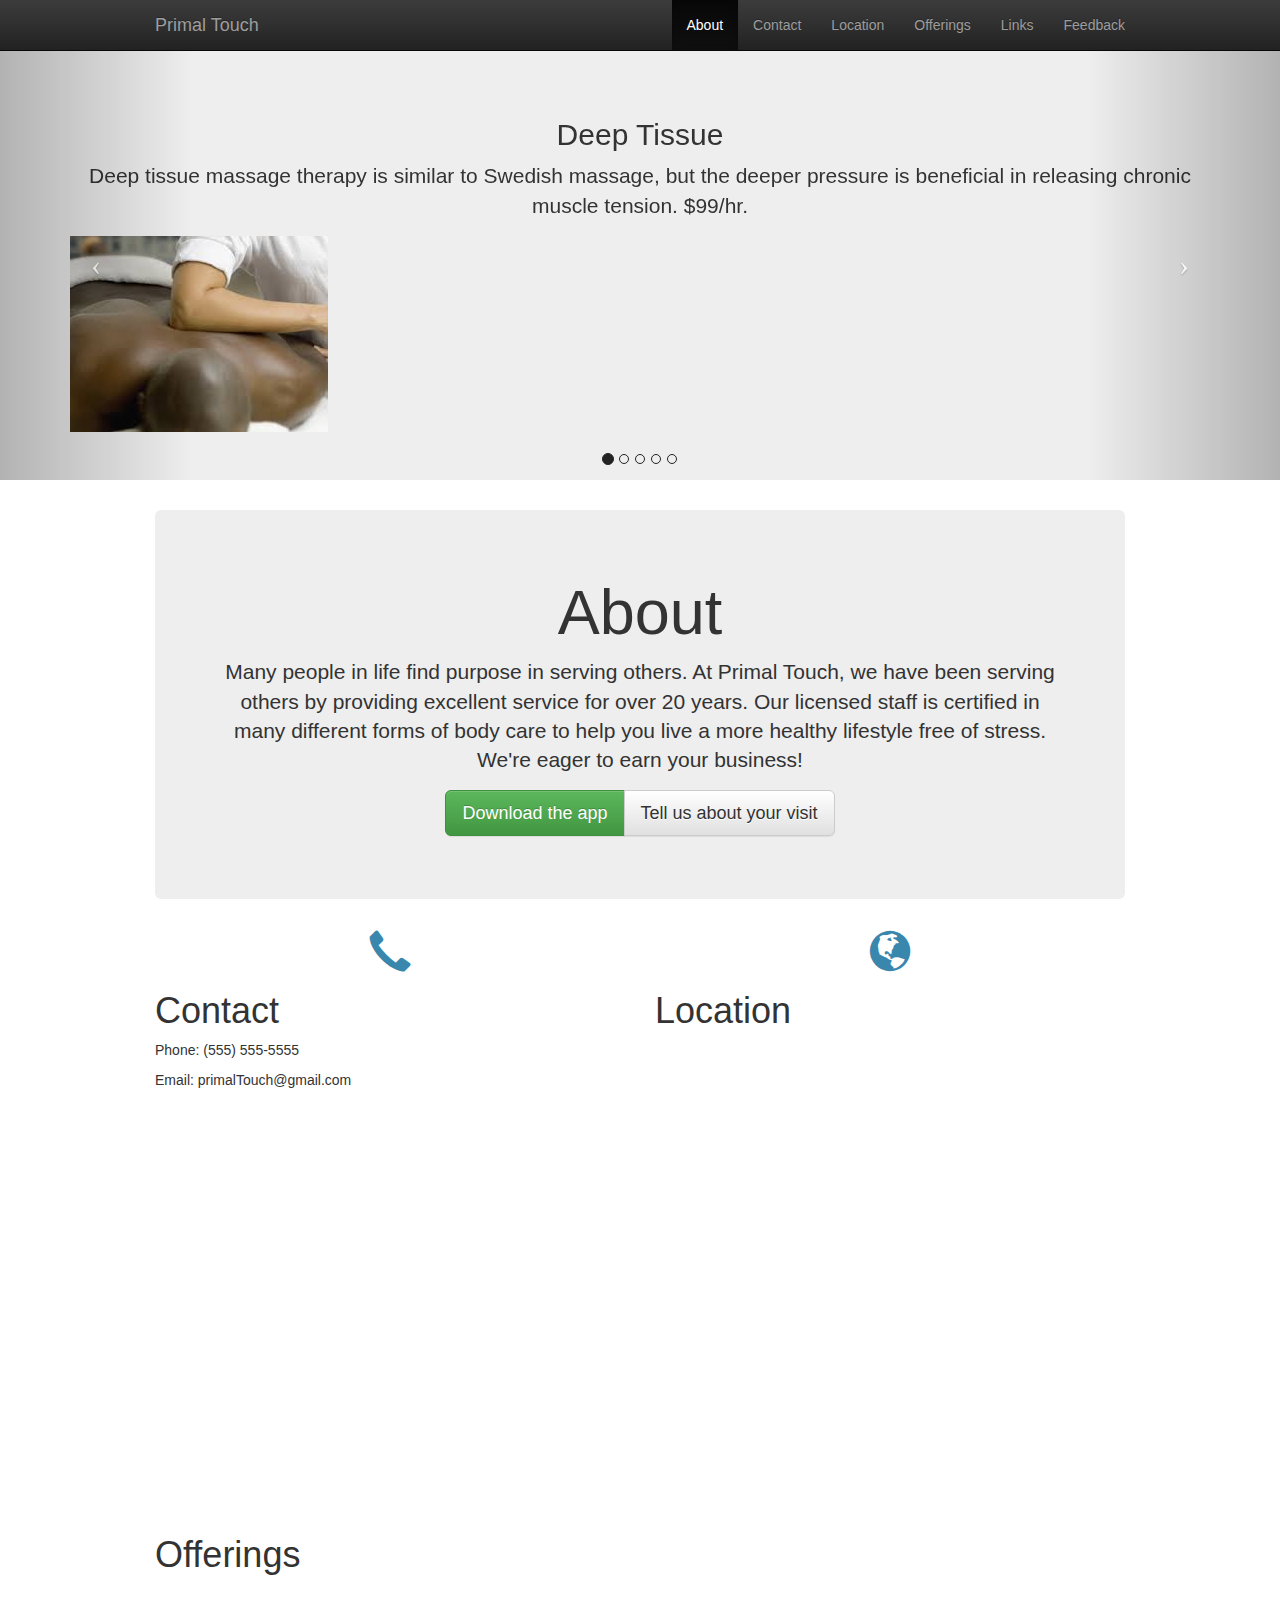
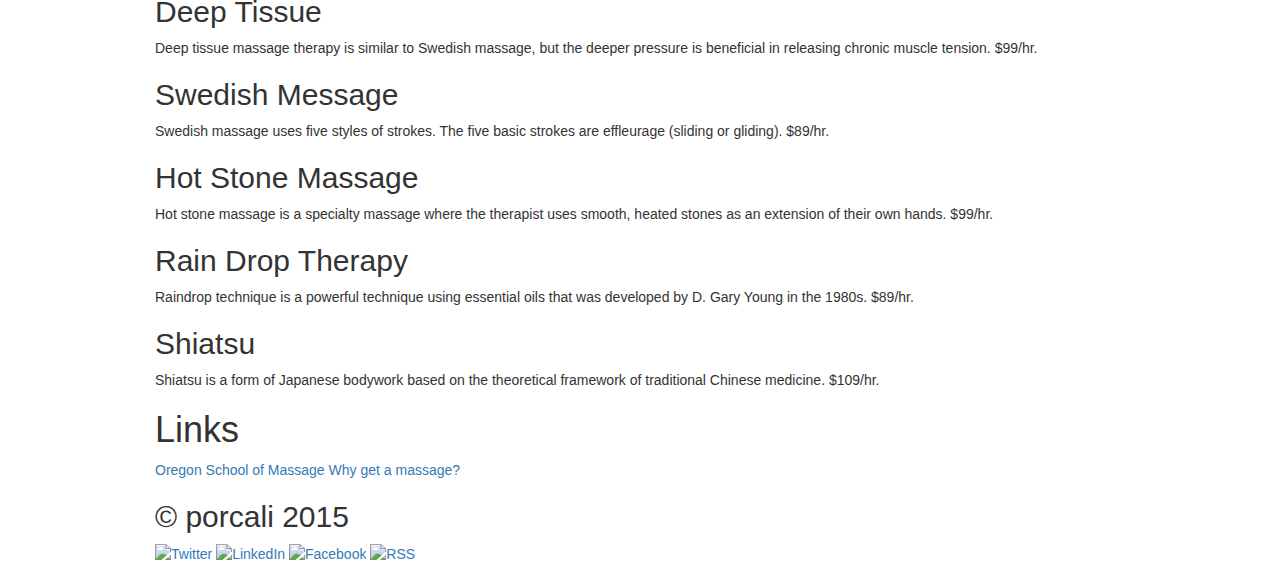
==== index.html @ a0edeaf9 "created files" ====
<!DOCTYPE html>
<html lang="en">
  <head>
    <meta charset="utf-8">
    <meta http-equiv="X-UA-Compatible" content="IE=edge">
    <meta name="viewport" content="width=device-width, initial-scale=1">
    <title>Primal Touch Massage</title>

    <!-- Bootstrap -->
    <link href="css/bootstrap.min.css" rel="stylesheet" media="screen">
    <link href="css/bootstrap-theme.min.css" rel="stylesheet" media="screen">
    <link href="css/my-styles.css" rel="stylesheet" media="screen">

    <!-- HTML5 shim and Respond.js for IE8 support of HTML5 elements and media queries -->
    <!-- WARNING: Respond.js doesn't work if you view the page via file:// -->
    <!--[if lt IE 9]>
      <script src="https://oss.maxcdn.com/html5shiv/3.7.2/html5shiv.min.js"></script>
      <script src="https://oss.maxcdn.com/respond/1.4.2/respond.min.js"></script>
    <![endif]-->
  </head>
  <body>

    <!-- NavBar -->
    <div class="navbar navbar-inverse navbar-fixed-top">
      <div class="container">
        <button type="button" class="navbar-toggle" data-toggle="collapse" data-target=".navbar-collapse">
          <span class="icon-bar"></span>
          <span class="icon-bar"></span>
          <span class="icon-bar"></span>
        </button>
        <a class="navbar-brand text-muted" href="#">Primal Touch</a>
        <div class="collapse navbar-collapse">
            <ul class="nav navbar-nav navbar-right">
              <li class="active"><a href="#about">About</a></li>
              <li><a href="#">Contact</a></li>
              <li><a href="#">Location</a></li>
              <li><a href="#">Offerings</a></li>
              <li><a href="#">Links</a></li>
              <li><a href="#">Feedback</a></li>
            </ul>
        </div>
      </div>
    </div>
    <!-- End Navbar -->

    <!-- Carousel -->
    <div id="myCarousel" class="carousel slide jumbotron">
      <div class="container">
        <ol class="carousel-indicators">
          <li class="active" data-target="#myCarousel" data-slide-to="0"></li>
          <li data-target="#myCarousel" data-slide-to="1"></li>
          <li data-target="#myCarousel" data-slide-to="2"></li>
          <li data-target="#myCarousel" data-slide-to="3"></li>
          <li data-target="#myCarousel" data-slide-to="4"></li>
        </ol>
        <div class="carousel-inner">
          <div class="item active">
            <h2>Deep Tissue</h2>
            <p>Deep tissue massage therapy is similar to Swedish massage, but the deeper pressure is beneficial in releasing chronic muscle tension. $99/hr.</p>
            <img src="images/deep_tissue.jpeg" alt="Deep Tissue" />
          </div>
          <div class="item">
            <h2>Swedish Message</h2>
            <p>Swedish massage uses five styles of strokes. The five basic strokes are effleurage (sliding or gliding). $89/hr.</p>
            <img src="images/swedish.jpeg" alt="Swedish Massage" />
          </div>
          <div class="item">
            <h2>Hot Stone Massage</h2>
            <p>Hot stone massage is a specialty massage where the therapist uses smooth, heated stones as an extension of their own hands. $99/hr.
            <img src="images/hot_stone.jpeg" alt="Hot Stones" />
          </div>
          <div class="item">
            <h2>Rain Drop Therapy</h2>
            <p>Raindrop technique is a powerful technique using essential oils that was developed by D. Gary Young in the 1980s. $89/hr.</p>
            <img src="images/rain.jpeg" alt="Rain Drop Therapy" />
          </div>
          <div class="item">
            <h2>Shiatsu</h2>
            <p>Shiatsu is a form of Japanese bodywork based on the theoretical framework of traditional Chinese medicine. $109/hr.</p>
            <img src="images/shiatsu.jpeg" alt="Shiatsu" />
          </div>
        </div>
      </div>
      <a class="left carousel-control" href="#myCarousel" data-slide="prev">
        <span class="icon-prev"></span>
      </a>
      <a class="right carousel-control" href="#myCarousel" data-slide="next">
        <span class="icon-next"></span>
      </a>
    </div>
    <!-- end carousel -->

<!--     Modal -->
    <div class="modal fade" id="textModal">
      <div class="modal-dialog">
        <div class="modal-content">
          <div class="modal-header">
            <button type="button" class="close" data-dismiss="modal" aria-hidden="true">&times;</button>
            <h4 class="motal-title">Tell us about your visit</h4>

          </div>
          <div class="modal-body">
              <form class="form">
                <div class="form-group">
                  <label class="sr-only" for="mobilePhone">Mobile Phone</label>
                  <input type="tel" class="form-control" id="mobilePhone" placeholder="Mobile Phone">
                </div>
                <div class="form-group">
                  <select class="form-control">
                    <option>iOS</option>
                    <option>Android</option>
                  </select>
                </div>

                <div class="form-group">
                  <p>Did you have a positive experiece?</p>
                  <div class="checkbox">
                    <label>
                      <input type="checkbox" value="">
                      Yes
                    </label>
                  </div>
                  <div class="checkbox">
                    <label>
                      <input type="checkbox" value="" disabled>
                      No
                    </label>
                  </div>
                </div>
                <div class="form-group">
                  <p>Would you recommend us to a friend?</p>
                  <div class="checkbox">
                    <label>
                      <input type="checkbox" value="">
                      Yes
                    </label>
                  </div>
                  <div class="checkbox">
                    <label>
                      <input type="checkbox" value="" disabled>
                      No
                    </label>
                  </div>
                </div>
                <div class="form-group">
                  <p>Do you want me to contact you to set up your next appointment?</p>
                  <div class="checkbox">
                    <label>
                      <input type="checkbox" value="">
                      Yes
                    </label>
                  </div>
                  <div class="checkbox">
                    <label>
                      <input type="checkbox" value="" disabled>
                      No
                    </label>
                  </div>
                </div>
                <button type="submit" class="btn btn-primary" data-dismiss="modal">Submit</button>
              </form>
          </div>
          
        </div>
      </div>
    </div>






<!--     end modal -->

    <div class="container">
      <div class="jumbotron">
        <h1>About</h1>
        <p class="lead">Many people in life find purpose in serving others.  At Primal Touch, we have been serving others by providing excellent service for over 20 years.  Our licensed staff is certified in many different forms of body care to help you live a more healthy lifestyle free of stress.  We're eager to earn your business!
        </p>
        <p class="btn-group">
          <a class="btn btn-success btn-lg" href="#">Download the app</a>
          <a class="btn btn-default btn-lg hidden-xs" data-toggle="modal"href="#textModal">Tell us about your visit</a>
        </p>
      </div>
      <div class="row">
        <div class="col-sm-6">
          <b class="glyphicon glyphicon-earphone"></b>
          <h1>Contact</h1>
          <p>Phone: (555) 555-5555</p>
          <p>Email: primalTouch@gmail.com</p>
         </div>
         <div class="col-sm-6">
          <b class="glyphicon glyphicon-globe"></b>
          <h1>Location</h1>
            <div id="location" class="clearSpacer">&nbsp;</div>
              <section class="main_section">
                <iframe src="https://www.google.com/maps/embed?pb=!1m18!1m12!1m3!1d2794.8606841823616!2d-122.68908399999997!3d45.53300900000001!2m3!1f0!2f0!3f0!3m2!1i1024!2i768!4f13.1!3m3!1m2!1s0x54950a021ccd3b81%3A0x82eb37e909f3814e!2sPortland+Code+School!5e0!3m2!1sen!2sus!4v1422923407015" width="600" height="450" frameborder="0" style="border:0"></iframe>
              </section>
            </div>
       </div>
       <div>
          <h1>Offerings</h1>
            <h2>Deep Tissue</h2>
              <p>Deep tissue massage therapy is similar to Swedish massage, but the deeper pressure is beneficial in releasing chronic muscle tension. $99/hr.</p>
            <h2>Swedish Message</h2>
              <p>Swedish massage uses five styles of strokes. The five basic strokes are effleurage (sliding or gliding). $89/hr.</p>
            <h2>Hot Stone Massage</h2>
              <p>Hot stone massage is a specialty massage where the therapist uses smooth, heated stones as an extension of their own hands. $99/hr.
            <h2>Rain Drop Therapy</h2>
              <p>Raindrop technique is a powerful technique using essential oils that was developed by D. Gary Young in the 1980s. $89/hr.</p>
            <h2>Shiatsu</h2>
              <p>Shiatsu is a form of Japanese bodywork based on the theoretical framework of traditional Chinese medicine. $109/hr.</p>
       </div>
       <div>
          <h1>Links</h1>
            <a href="http://www.oregonschoolofmassage.com/">Oregon School of Massage</a>
            <a href="http://aamt.com.au/wp-content/uploads/2011/11/AAMT-Research-Report-10-Oct-11.pdf">Why get a massage?</a>
       </div>
      <footer>
        <h2>&copy porcali 2015</h2>
        <a href="[full link to your Twitter]" >
        <img class="social_media" title="Twitter" alt="Twitter" src="https://socialmediawidgets.files.wordpress.com/2014/03/twitter1.png"/>
        </a>
        <a href="[full link to your LinkedIn]">
        <img class="social_media" title="LinkedIn" alt="LinkedIn" src="https://socialmediawidgets.files.wordpress.com/2014/03/linkedin1.png"/>
        </a>
        <a href="[full link to your Facebook page]">
        <img class="social_media" title="Facebook" alt="Facebook" src="https://socialmediawidgets.files.wordpress.com/2014/03/facebook1.png"/>
        </a>
        <a href="[full link to your RSS feed]">
        <img class="social_media" title="RSS" alt="RSS" src="https://socialmediawidgets.files.wordpress.com/2014/03/rss1.png"/>
        </a>
      </footer>
    </div>
    <!-- jQuery (necessary for Bootstrap's JavaScript plugins) -->
    <script src="https://ajax.googleapis.com/ajax/libs/jquery/1.11.2/jquery.min.js"></script>
    <!-- Include all compiled plugins (below), or include individual files as needed -->
    <script src="http://code.jquery.com/jquery.js"></script>
    <script src="js/bootstrap.min.js"></script>
  </body>
</html>
---- css/my-styles.css ----
/* Layout
============================= */

body {
	padding-top: 50px;
}

.container {
	max-width: 1000px;
}

/* Jumbotron
============================= */

.jumbotron {
	text-align: center;
}

/* Glyphicons
============================= */

.glyphicon {
	font-size: 3em;
	display: block;
	text-align: center;
	color: #3a87ad;
}

/* Carousel
============================= */

.carousel-indicators {
	bottom: 0;
}

.carousel-indicators .active {
	background-color: #222;
}

.carousel-indicators li {
	border-color: #222;
}

img {
	text-align: center;
}
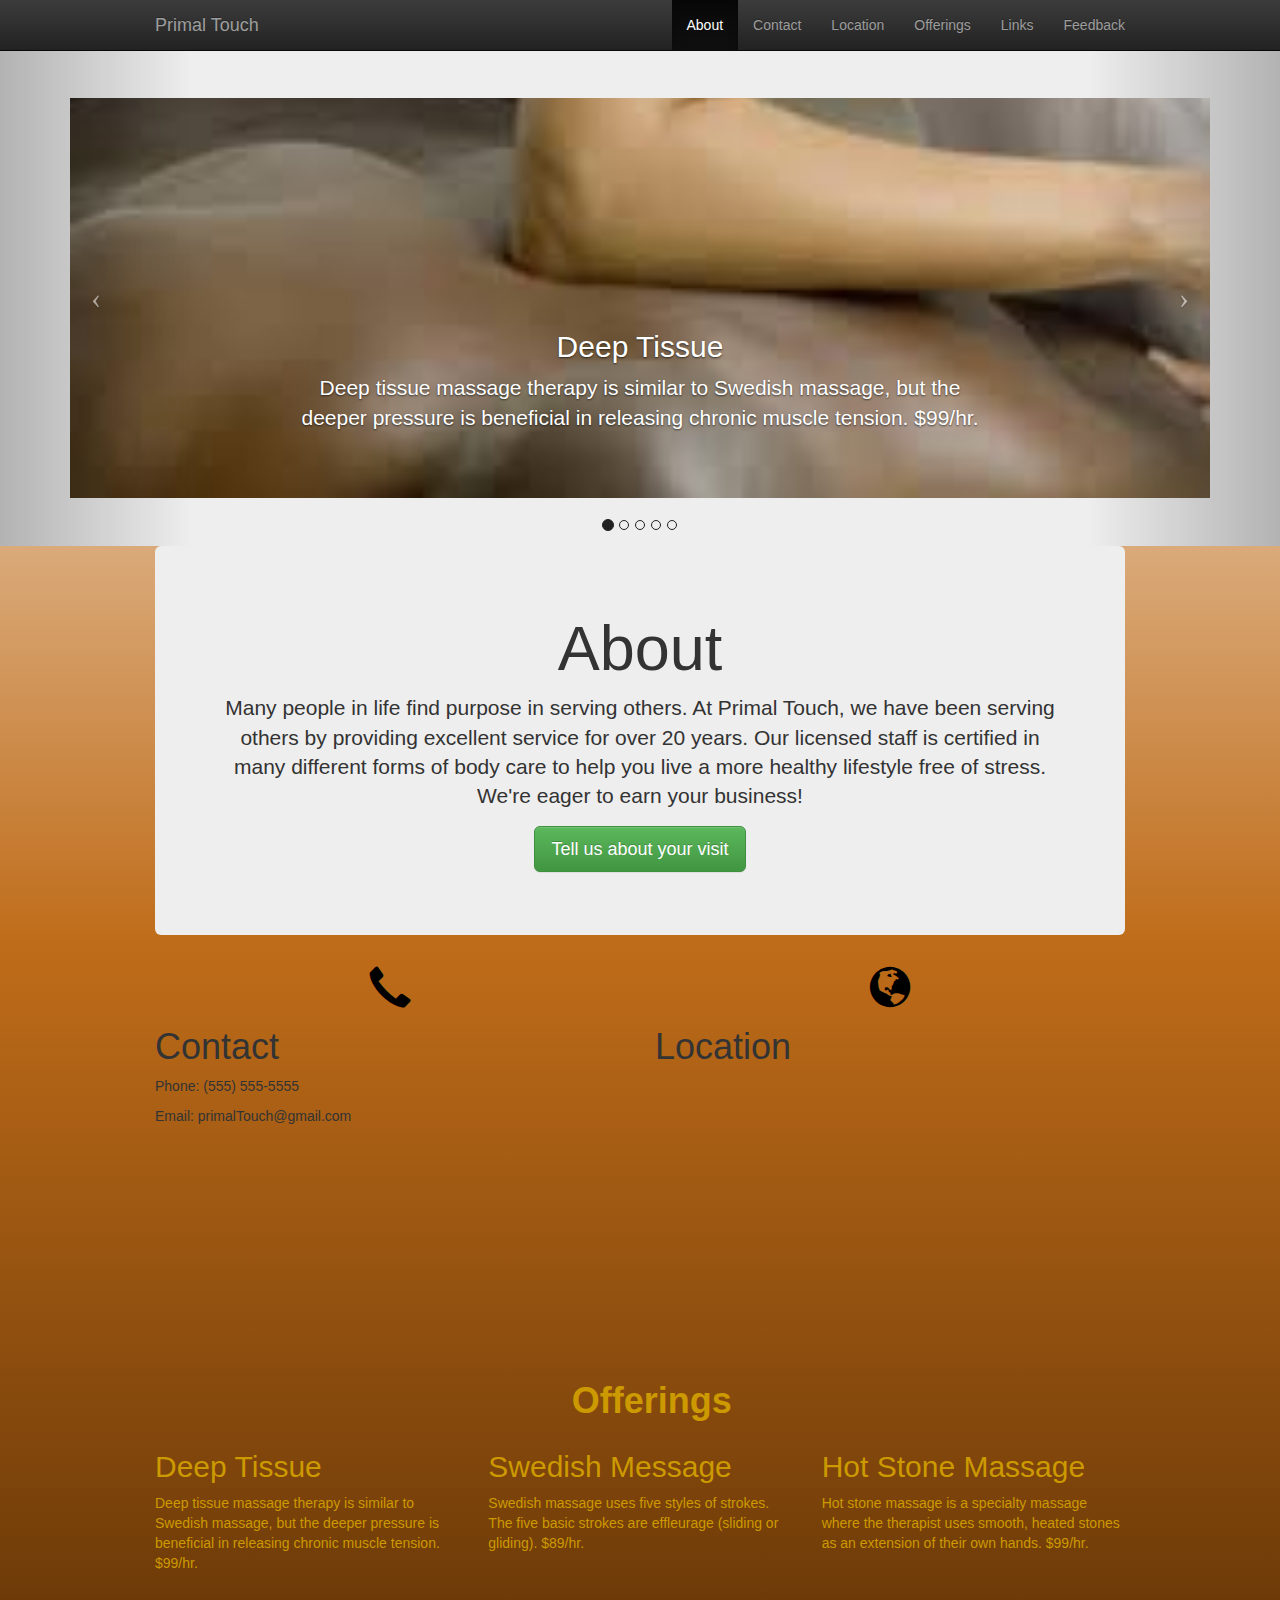
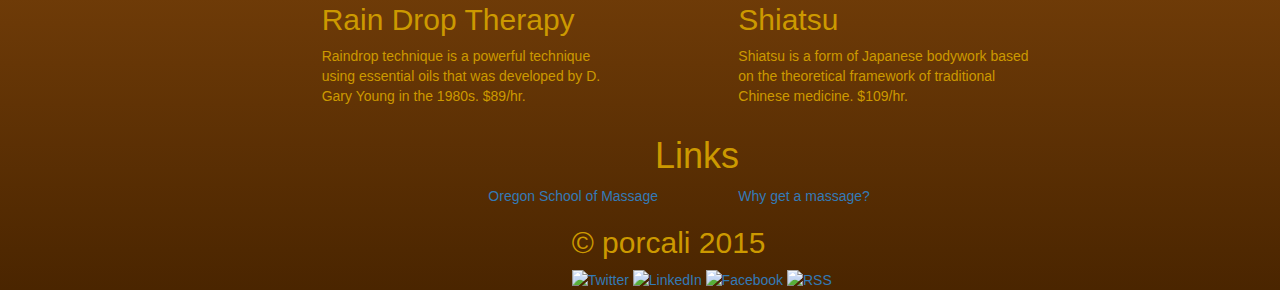
==== commit f3920d37: "added audio" ====
--- a/index.html
+++ b/index.html
@@ -1,6 +1,7 @@
 <!DOCTYPE html>
 <html lang="en">
   <head>
+    <link rel="icon" type="image/ico" href="images/handprint.ico">
     <meta charset="utf-8">
     <meta http-equiv="X-UA-Compatible" content="IE=edge">
     <meta name="viewport" content="width=device-width, initial-scale=1">
@@ -28,15 +29,15 @@
           <span class="icon-bar"></span>
           <span class="icon-bar"></span>
         </button>
-        <a class="navbar-brand text-muted" href="#">Primal Touch</a>
+        <a class="navbar-brand text-muted" href="#myCarousel">Primal Touch</a>
         <div class="collapse navbar-collapse">
             <ul class="nav navbar-nav navbar-right">
-              <li class="active"><a href="#about">About</a></li>
-              <li><a href="#">Contact</a></li>
-              <li><a href="#">Location</a></li>
-              <li><a href="#">Offerings</a></li>
-              <li><a href="#">Links</a></li>
-              <li><a href="#">Feedback</a></li>
+              <li class="active"><a href="#myCarousel">About</a></li>
+              <li><a href="#contact">Contact</a></li>
+              <li><a href="#location">Location</a></li>
+              <li><a href="#offerings">Offerings</a></li>
+              <li><a href="#links">Links</a></li>
+              <li><a href="#myCarousel">Feedback</a></li>
             </ul>
         </div>
       </div>
@@ -55,29 +56,44 @@
         </ol>
         <div class="carousel-inner">
           <div class="item active">
-            <h2>Deep Tissue</h2>
-            <p>Deep tissue massage therapy is similar to Swedish massage, but the deeper pressure is beneficial in releasing chronic muscle tension. $99/hr.</p>
-            <img src="images/deep_tissue.jpeg" alt="Deep Tissue" />
-          </div>
-          <div class="item">
-            <h2>Swedish Message</h2>
-            <p>Swedish massage uses five styles of strokes. The five basic strokes are effleurage (sliding or gliding). $89/hr.</p>
-            <img src="images/swedish.jpeg" alt="Swedish Massage" />
-          </div>
-          <div class="item">
-            <h2>Hot Stone Massage</h2>
-            <p>Hot stone massage is a specialty massage where the therapist uses smooth, heated stones as an extension of their own hands. $99/hr.
-            <img src="images/hot_stone.jpeg" alt="Hot Stones" />
-          </div>
-          <div class="item">
-            <h2>Rain Drop Therapy</h2>
-            <p>Raindrop technique is a powerful technique using essential oils that was developed by D. Gary Young in the 1980s. $89/hr.</p>
-            <img src="images/rain.jpeg" alt="Rain Drop Therapy" />
-          </div>
-          <div class="item">
-            <h2>Shiatsu</h2>
-            <p>Shiatsu is a form of Japanese bodywork based on the theoretical framework of traditional Chinese medicine. $109/hr.</p>
-            <img src="images/shiatsu.jpeg" alt="Shiatsu" />
+            <div style="background:url(images/deep_tissue.jpeg) center center; background-size:cover;" class="slider-size">
+              <div class="carousel-caption">
+                <h2>Deep Tissue</h2>
+                <p>Deep tissue massage therapy is similar to Swedish massage, but the deeper pressure is beneficial in releasing chronic muscle tension. $99/hr.</p>
+              </div>
+            </div>
+          </div>
+          <div class="item">
+            <div style="background:url(images/swedish.jpeg) center center; background-size:cover;" class="slider-size">
+              <div class="carousel-caption">
+                <h2>Swedith Message</h2>
+                <p>Swedish massage uses five styles of strokes. The five basic strokes are effleurage (sliding or gliding). $89/hr.</p>
+              </div>
+            </div>
+          </div>
+          <div class="item">
+            <div style="background:url(images/hot_stone.jpeg) center center; background-size:cover;" class="slider-size">
+              <div class="carousel-caption">
+                <h2>Hot Stone Massage</h2>
+                <p>Hot stone massage is a specialty massage where the therapist uses smooth, heated stones as an extension of their own hands. $99/hr.</p>
+              </div>
+            </div>
+          </div>
+          <div class="item">
+            <div style="background:url(images/rain.jpeg) center center; background-size:cover;" class="slider-size">
+              <div class="carousel-caption">
+                <h2>Rain Drop Therapy</h2>
+                <p>Raindrop technique is a powerful technique using essential oils that was developed by D. Gary Young in the 1980s. $89/hr.</p>
+              </div>
+            </div>
+          </div>
+          <div class="item">
+            <div style="background:url(images/shiatsu.jpeg) center center; background-size:cover;" class="slider-size">
+              <div class="carousel-caption">
+                <h2>Shiatsu</h2>
+                <p>Shiatsu is a form of Japanese bodywork based on the theoretical framework of traditional Chinese medicine. $109/hr.</p>
+              </div>
+            </div>
           </div>
         </div>
       </div>
@@ -174,62 +190,102 @@
 
     <div class="container">
       <div class="jumbotron">
-        <h1>About</h1>
-        <p class="lead">Many people in life find purpose in serving others.  At Primal Touch, we have been serving others by providing excellent service for over 20 years.  Our licensed staff is certified in many different forms of body care to help you live a more healthy lifestyle free of stress.  We're eager to earn your business!
-        </p>
-        <p class="btn-group">
-          <a class="btn btn-success btn-lg" href="#">Download the app</a>
-          <a class="btn btn-default btn-lg hidden-xs" data-toggle="modal"href="#textModal">Tell us about your visit</a>
-        </p>
+        <div id="about">
+          <h1>About</h1>
+          <p class="lead">Many people in life find purpose in serving others.  At Primal Touch, we have been serving others by providing excellent service for over 20 years.  Our licensed staff is certified in many different forms of body care to help you live a more healthy lifestyle free of stress.  We're eager to earn your business!
+          </p>
+          <audio>
+            <source src="https://ia902702.us.archive.org/6/items/RiteOfSpring/05LeSacreDuPrintempstheRiteOfSpringBalletIn2PartsForOrchestra.mp3" type="audio/mp3">
+            <source src="https://ia902702.us.archive.org/6/items/RiteOfSpring/05LeSacreDuPrintempstheRiteOfSpringBalletIn2PartsForOrchestra.ogg" type="audio/mp3">
+          </audio>
+            <a class="btn btn-success btn-lg hidden-xs" data-toggle="modal"href="#textModal">Tell us about your visit</a>
+          </p>
+        </div>
       </div>
       <div class="row">
-        <div class="col-sm-6">
+        <div class="col-sm-6" id="contact">
           <b class="glyphicon glyphicon-earphone"></b>
           <h1>Contact</h1>
           <p>Phone: (555) 555-5555</p>
           <p>Email: primalTouch@gmail.com</p>
          </div>
-         <div class="col-sm-6">
+         <div class="col-sm-6" id="location">
           <b class="glyphicon glyphicon-globe"></b>
           <h1>Location</h1>
-            <div id="location" class="clearSpacer">&nbsp;</div>
-              <section class="main_section">
-                <iframe src="https://www.google.com/maps/embed?pb=!1m18!1m12!1m3!1d2794.8606841823616!2d-122.68908399999997!3d45.53300900000001!2m3!1f0!2f0!3f0!3m2!1i1024!2i768!4f13.1!3m3!1m2!1s0x54950a021ccd3b81%3A0x82eb37e909f3814e!2sPortland+Code+School!5e0!3m2!1sen!2sus!4v1422923407015" width="600" height="450" frameborder="0" style="border:0"></iframe>
+            <div class="clearSpacer">&nbsp;</div>
+              <section class="embed-responsive embed-responsive-16by9" class="main_section">
+                <iframe class="embed-responsive-item" src="https://www.google.com/maps/embed?pb=!1m18!1m12!1m3!1d2794.8606841823616!2d-122.68908399999997!3d45.53300900000001!2m3!1f0!2f0!3f0!3m2!1i1024!2i768!4f13.1!3m3!1m2!1s0x54950a021ccd3b81%3A0x82eb37e909f3814e!2sPortland+Code+School!5e0!3m2!1sen!2sus!4v1422923407015" width="600" height="450" frameborder="0" style="border:0"></iframe>
               </section>
             </div>
        </div>
-       <div>
-          <h1>Offerings</h1>
-            <h2>Deep Tissue</h2>
-              <p>Deep tissue massage therapy is similar to Swedish massage, but the deeper pressure is beneficial in releasing chronic muscle tension. $99/hr.</p>
-            <h2>Swedish Message</h2>
-              <p>Swedish massage uses five styles of strokes. The five basic strokes are effleurage (sliding or gliding). $89/hr.</p>
-            <h2>Hot Stone Massage</h2>
-              <p>Hot stone massage is a specialty massage where the therapist uses smooth, heated stones as an extension of their own hands. $99/hr.
-            <h2>Rain Drop Therapy</h2>
-              <p>Raindrop technique is a powerful technique using essential oils that was developed by D. Gary Young in the 1980s. $89/hr.</p>
-            <h2>Shiatsu</h2>
-              <p>Shiatsu is a form of Japanese bodywork based on the theoretical framework of traditional Chinese medicine. $109/hr.</p>
+       <div class="offerings" id="offerings">
+            <div class="row">
+              <div class="col-sm-6 col-sm-offset-5">
+                <h1><b>Offerings</b></h1>
+              </div>
+            </div>
+          <div class="row">
+            <div class="col-sm-4">
+              <h2>Deep Tissue</h2>
+                <p>Deep tissue massage therapy is similar to Swedish massage, but the deeper pressure is beneficial in releasing chronic muscle tension. $99/hr.</p>
+            </div>
+            <div class="col-sm-4">
+              <h2>Swedish Message</h2>
+                <p>Swedish massage uses five styles of strokes. The five basic strokes are effleurage (sliding or gliding). $89/hr.</p>
+            </div>
+            <div class="col-sm-4">
+              <h2>Hot Stone Massage</h2>
+                <p>Hot stone massage is a specialty massage where the therapist uses smooth, heated stones as an extension of their own hands. $99/hr.</p>
+            </div>
+          </div>
+          <div class="row">
+            <div class="col-sm-4 col-sm-offset-2">
+              <h2>Rain Drop Therapy</h2>
+                <p>Raindrop technique is a powerful technique using essential oils that was developed by D. Gary Young in the 1980s. $89/hr.</p>
+            </div>
+            <div class="col-sm-4 col-sm-offset-1">
+              <h2>Shiatsu</h2>
+                <p>Shiatsu is a form of Japanese bodywork based on the theoretical framework of traditional Chinese medicine. $109/hr.</p>
+            </div>
+          </div>
        </div>
-       <div>
-          <h1>Links</h1>
-            <a href="http://www.oregonschoolofmassage.com/">Oregon School of Massage</a>
-            <a href="http://aamt.com.au/wp-content/uploads/2011/11/AAMT-Research-Report-10-Oct-11.pdf">Why get a massage?</a>
-       </div>
+       <div class="links" id="links">
+         <div class="row">
+            <div class="col-sm-6 col-sm-offset-6">
+              <h1>Links</h1>
+            </div>
+          </div>
+          <div class="row">
+            <div class="col-sm-3 col-sm-offset-4">
+              <a href="http://www.oregonschoolofmassage.com/">Oregon School of Massage</a>
+            </div>
+            <div class="col-sm-2">
+              <a href="http://aamt.com.au/wp-content/uploads/2011/11/AAMT-Research-Report-10-Oct-11.pdf">Why get a massage?</a>
+            </div>
+          </div>
+        </div>
       <footer>
-        <h2>&copy porcali 2015</h2>
-        <a href="[full link to your Twitter]" >
-        <img class="social_media" title="Twitter" alt="Twitter" src="https://socialmediawidgets.files.wordpress.com/2014/03/twitter1.png"/>
-        </a>
-        <a href="[full link to your LinkedIn]">
-        <img class="social_media" title="LinkedIn" alt="LinkedIn" src="https://socialmediawidgets.files.wordpress.com/2014/03/linkedin1.png"/>
-        </a>
-        <a href="[full link to your Facebook page]">
-        <img class="social_media" title="Facebook" alt="Facebook" src="https://socialmediawidgets.files.wordpress.com/2014/03/facebook1.png"/>
-        </a>
-        <a href="[full link to your RSS feed]">
-        <img class="social_media" title="RSS" alt="RSS" src="https://socialmediawidgets.files.wordpress.com/2014/03/rss1.png"/>
-        </a>
+        <div class="row">
+          <div class="col-sm-6 col-sm-offset-5">
+            <h2>&copy porcali 2015</h2>
+          </div>
+        </div>
+        <div class="row">
+          <div class="col-sm-6 col-sm-offset-5">
+            <a href="https://twitter.com/" >
+            <img class="social_media" title="Twitter" alt="Twitter" src="https://socialmediawidgets.files.wordpress.com/2014/03/twitter1.png"/>
+            </a>
+            <a href="https://www.linkedin.com/">
+            <img class="social_media" title="LinkedIn" alt="LinkedIn" src="https://socialmediawidgets.files.wordpress.com/2014/03/linkedin1.png"/>
+            </a>
+            <a href="https://www.facebook.com/">
+            <img class="social_media" title="Facebook" alt="Facebook" src="https://socialmediawidgets.files.wordpress.com/2014/03/facebook1.png"/>
+            </a>
+            <a href="https://www.rss.com/">
+            <img class="social_media" title="RSS" alt="RSS" src="https://socialmediawidgets.files.wordpress.com/2014/03/rss1.png"/>
+            </a>
+          </div>
+        </div>
       </footer>
     </div>
     <!-- jQuery (necessary for Bootstrap's JavaScript plugins) -->
--- a/css/my-styles.css
+++ b/css/my-styles.css
@@ -23,7 +23,7 @@
 	font-size: 3em;
 	display: block;
 	text-align: center;
-	color: #3a87ad;
+	color: #000;
 }
 
 /* Carousel
@@ -41,6 +41,40 @@
 	border-color: #222;
 }
 
-img {
-	text-align: center;
-}+.slider-size {
+	height: 400px; /* This is your slider height */
+}
+
+.carousel {
+	width:100%; 
+	margin:0 auto; /* center your carousel if other than 100% */ 
+}
+
+/* colors
+============================= */
+body {
+	background: linear-gradient(#FFFFFF, #BF6C19, #4A2500);
+}
+
+.offerings {
+	color: #CC9900;
+}
+
+.links {
+	color: #CC9900;
+}
+
+footer {
+	color: #CC9900;
+}
+/* Social Media
+============================= */
+.social_media {
+	width: 50px;
+	height: 50px;
+	display: inline;
+}
+
+
+
+
